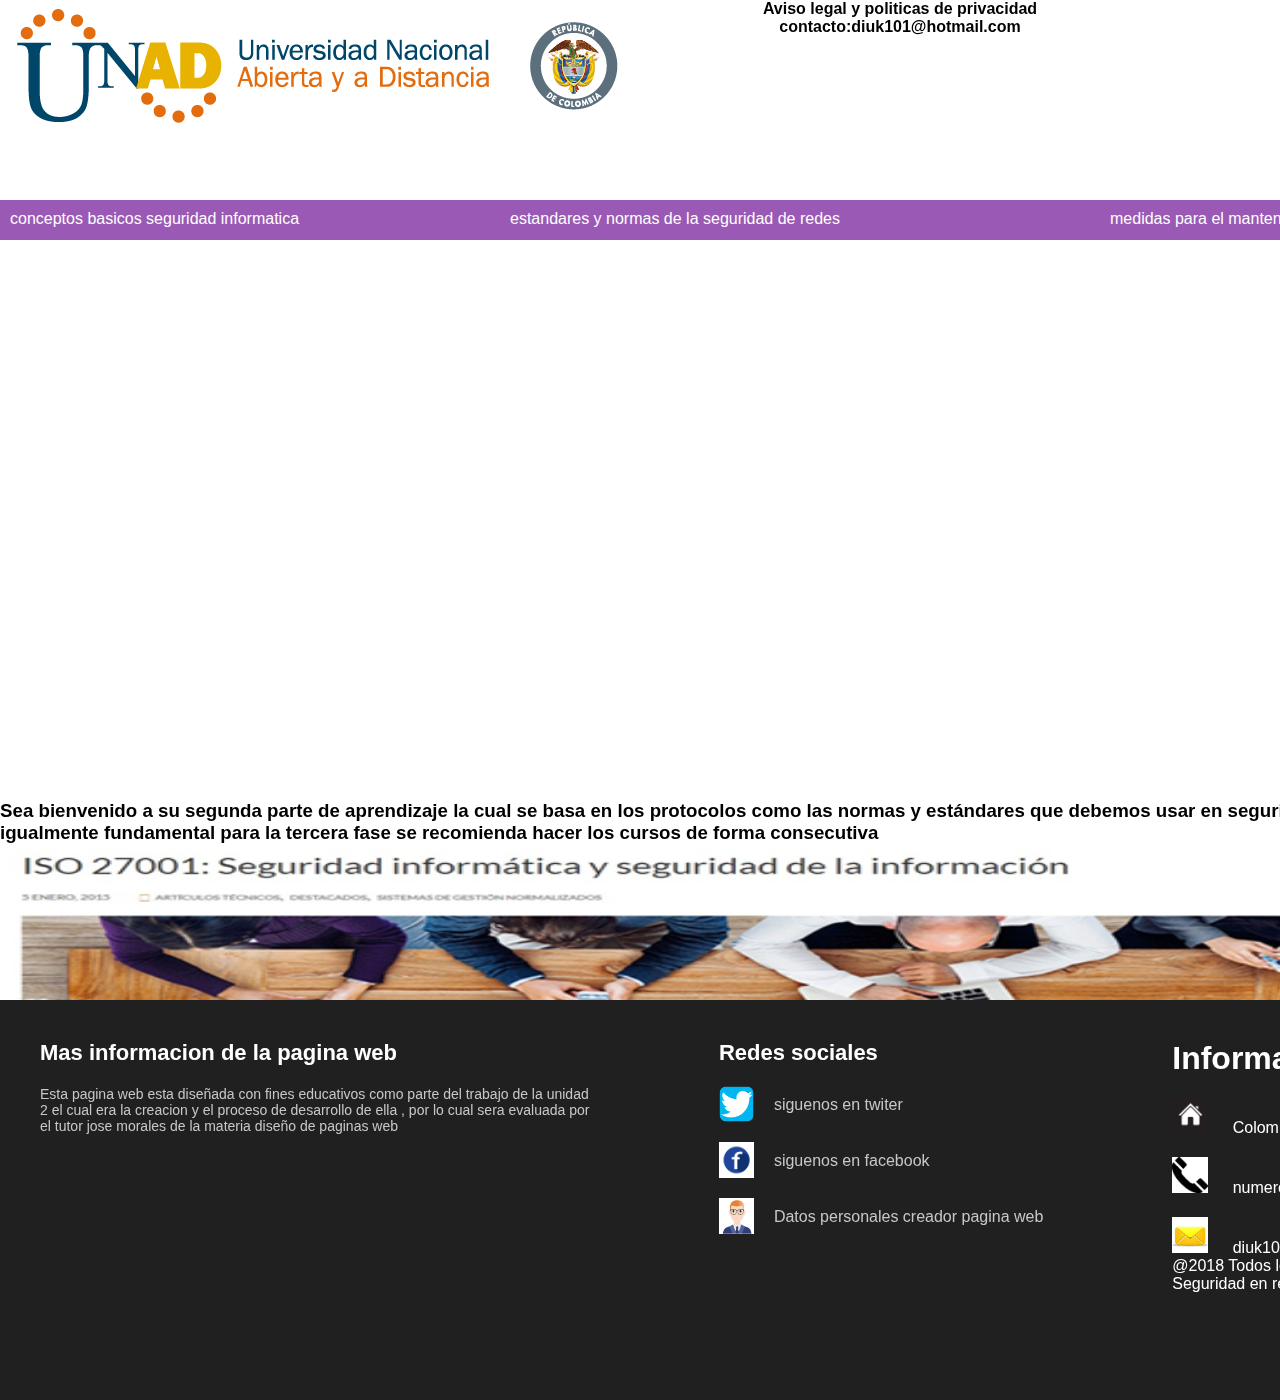
==== estandares.html @ b1d4c041 "tercerlink" ====
<!DOCTYPE html>

<html>
<head>
    <meta charset="utf-8">
    <meta description="estructura HTML5 Visual">
    <link rel="stylesheet" type="text/css" href="css/normalize.css">
    <link rel="stylesheet" type="text/css" href="css/estilo1.css">
 
    <title>Seguridad Informatica</title>



</head>
<body>

<header  >

<section id="logo">
<picture>
	<img src="img/logo.png"  >
</section>
</picture>

	<h4>Aviso legal y politicas de privacidad</h4>
    <h4>contacto:diuk101@hotmail.com</h4>


<p align="right">
<a href="http://www.websmultimedia.com/contador-de-visitas-gratis" title="Contador De Visitas Gratis">
<img style="border: 0px solid; display: inline;" alt="contador de visitas" src="http://www.websmultimedia.com/contador-de-visitas.php?id=254955"></a><br><a href='http://www.websmultimedia.com/contador-de-visitas-gratis'>Contador de visitas</a><br><a href='http://boxindian.com/'></a></p>

</header>

<nav>
        <!-- Listado de Navegación -->
    
        <div id="menu"> 
        <ul>
        <section id="boton1">
            <li><a href="personal.html">conceptos basicos seguridad informatica</a></li> 
             </section> 
             <section id="boton2">

            <li><a href="#">estandares y normas de la seguridad de redes</a></li> 
             </section>  
             <section id="boton3">
            <li><a href="mantenimiento.html">medidas para el mantenimiento de la seguridad informatica</a></li>
    </section> 
        </ul>    
       </div>    
</nav>


<article>
	
	<div class="slider">

<iframe width="1500" height="400" src="https://www.youtube.com/embed/7gZ2oD1iCD4" frameborder="0" allow="autoplay; encrypted-media" allowfullscreen></iframe>
  
    </div>
</article>
<div class="aside">
<aside>
    <h3>Sea bienvenido a su segunda parte de aprendizaje la cual se basa en los protocolos como las normas y estándares que debemos usar en seguridad informática , esta parte es igualmente fundamental para la tercera fase se recomienda hacer los cursos de forma consecutiva </h3>

<img src="img/normas.png" width="1500" height=" 300">
</div>
</aside>
<footer>
<section id="footer1">
    <div class="container-footer-all">
<div class="container-body">
    <div class="colum1">
        <h1>Mas informacion de la pagina web</h1>
            <p>Esta pagina web esta diseñada con fines educativos como parte del trabajo de la unidad 2 el cual era la creacion y el proceso de desarrollo de ella , por lo cual sera evaluada por el tutor jose morales de la materia diseño de paginas web</p>



    </div>
<div class="colum2">
    <h1>Redes sociales </h1>
<div class="row">
    <img src="img/Twitter.png">
<label>siguenos en twiter</label>
</div>
<div class="row">
    <img src="img/facebook.jpg">
<label>siguenos en facebook</label>
</div>
<div class="row">
    <a href="autor.html"><img src="img/persona.png"></a>
<label>Datos personales creador pagina web</label>
</div>
</div>
<div class="clomun3">
    <h1>Informacion contactos </h1>
<div class="row2">
    <img src="img/casa.png">
    <label>
        Colombia.boyaca,duitama
    </label>
    <div class="row2">
    <img src="img/celular1.jpg">
    <label>
        numero de telefono:3017753555
    </label>
</div>
<div class="row2">
    <img src="img/mensaje.jpg">
    <label>
        diuk101@hotmail.com
    </label>

<div class="container-footer">
<div class="copyright">
    @2018 Todos los derechos reservados Fredy Esteban Cely Rojas
</div>
<div class="information">
    Seguridad en redes informaticas 
</div>
 </div>
</div>
</section>
</footer>


</body>
<script type="js/jquery.js"></script>
<script type="js/modernizr.js"></script>
<script type="js/prefixfree.js"></script>
</html>
---- css/estilo1.css ----
* {

margin: 0px;
padding:0px;

}

body{



font-family: Arial, Helvetica;
margin-right: 5%;
margin-left: 5%;

}
<style >
	*{margin: 0;padding: 0;}
body{width: 1600px;height: 1200px;margin: auto;}
header{width: 1600px;height: 200px;}
nav{width: 1600px;height: 100px;margin: auto;float: left;}
article{width: 1600px;height: 500px;float: left;}
aside{width: 1600px;height: 200px;float:left;}
footer{width: 1600px;height: 200px;float: left;background-color: #0E0E0E;}
section#logo{width: 200px;height:200px;float: left;}
section#boton1{width: 500px;height:40px;float: left;background-color: #9B59B6;}
section#boton2{width: 600px;height:40px;float: left;background-color: #9B59B6;}
section#boton3{width: 500px;height:40px;float: left;background-color: #9B59B6;}
section#footer1{width: 1600px;height:400px;float: left;background-color: #202020;}
#header{
	color: F4D03F;
}

#menu{


}
#menu ul{

	list-style: none;
}
#menu ul li{
display: inline-block;
padding: 10px;
}

#menu ul li a{
 color: white;
text-decoration: none;

}
#menu ul li a:hover{
color: #42B881;
border: 1px orange solid;
background: rgba(150,0,20,0.10);

}
.slider{
	width: 95%;
	margin: auto;
	overflow: hidden;
	
}

.slider ul {
display: flex;
padding: 0;
width: 400%;

animation: cambio 20s infinite;
}
.slider li{
	width: 80%;
	list-style: none;
}
.slider img{
	width: 100%;
}

@keyframes cambio {
0%{margin-left: 0;}
20%{margin-left: 0;}

25%{margin-left: -100%;}
45%{margin: left:-100%;}

50%{margin-left: -200%;}
70%{margin: left:-200%;}

75%{margin-left: -300%;}
100%{margin: left:-300%;}
}
footer{
	width: 100%;
    color: white;


}

.container-footer-all{
	width: 100%;
	max-width: 1600px;
	padding:40px;
}
.container-body{
	display: flex;
	justify-content: space-between;
}

.colum1{
	max-width: 550px;
}
.colum1 h1{
	font-size: 22px;
}
.colum1 p{
	font-size: 14px;
	color: #C7C7C7;
	margin-top: 20PX
}
.colum2{
	max-width: 400px;
}
.colum2 h1{
	font-size: 22px;

}
.row{
	margin-top: 20px;
	display: flex;
}

.row img{
	width: 35px;
	height: 36px;
}
.row label{
	margin-top: 10px;
	margin-left: 20px;
	color: #C7C7C7;
}

.colum3{
	max-width:  5200px;
}
.colum3 h1 {

	font-size: 22px;
}
.row2{
margin-top: 20px;

}
.row2 img{
	width: 36px;
	height: 36px;
}

.row2 label{
	margin-left: 20px;
	max-width:150px;
	margin-top: 10px;
}

</style>
header{
height: 150px;

}
h4{

text-align: center;

}
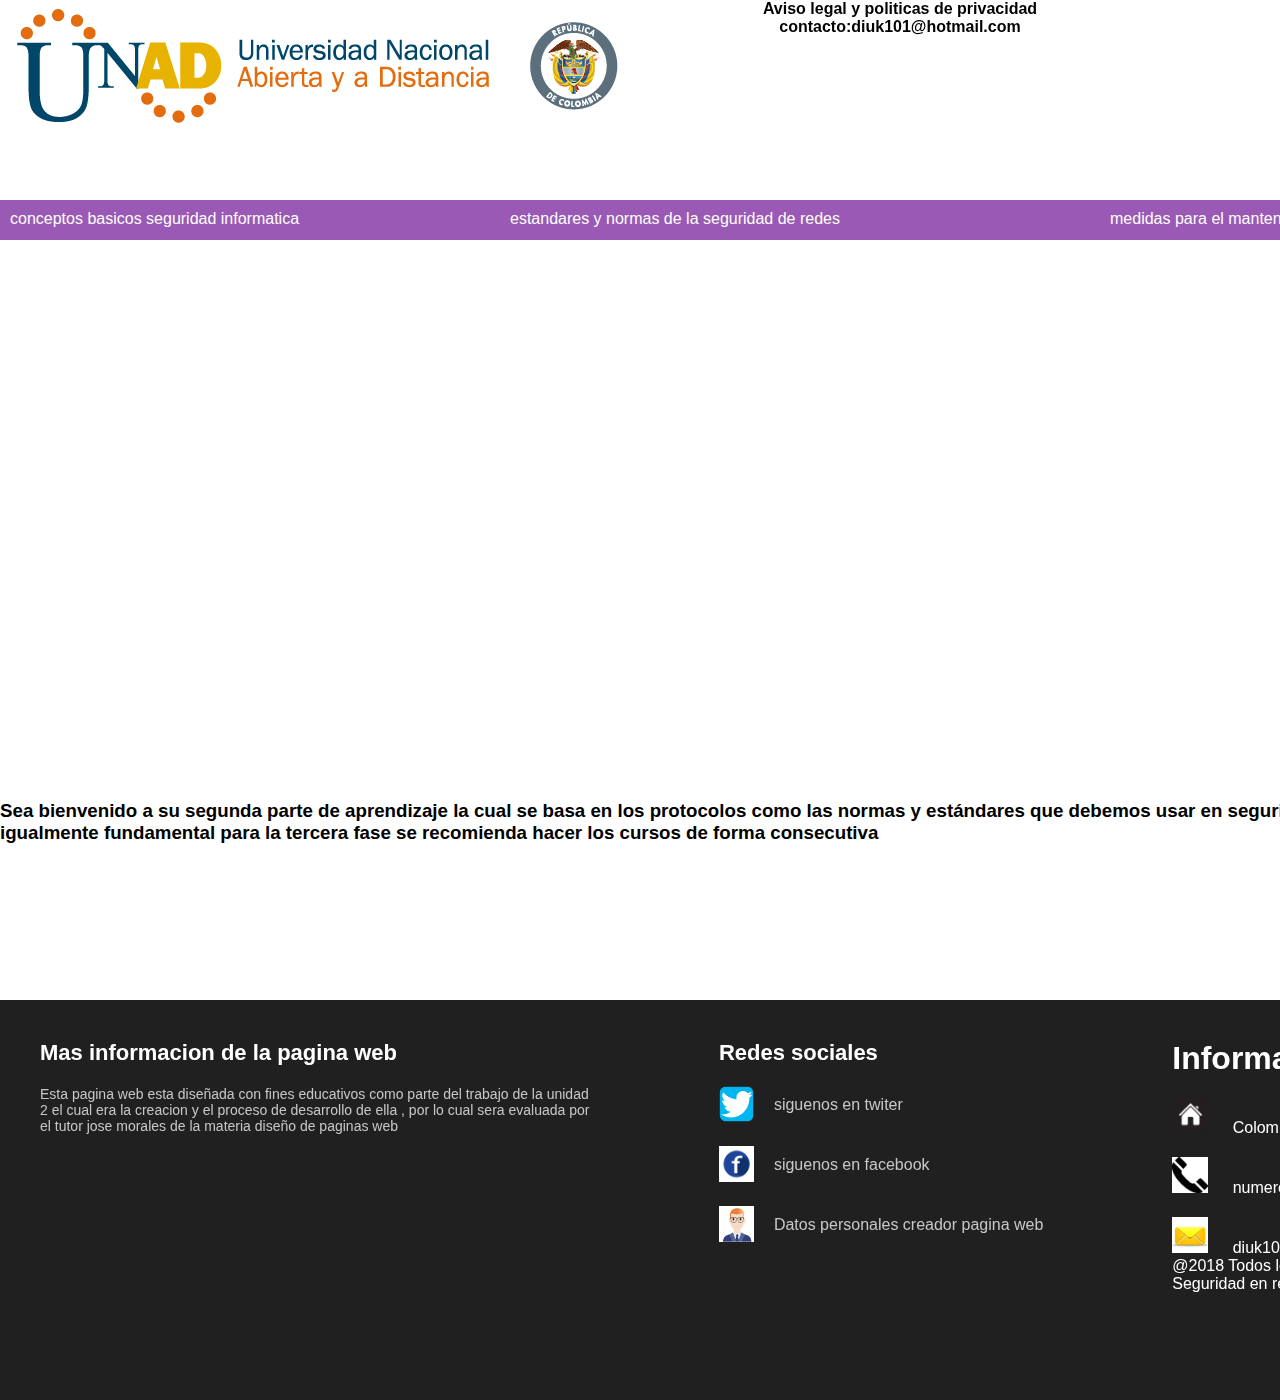
==== commit 467b6ca5: "terminado" ====
--- a/estandares.html
+++ b/estandares.html
@@ -18,7 +18,7 @@
 
 <section id="logo">
 <picture>
-	<img src="img/logo.png"  >
+	<a href="index.html"><img src="img/logo.png"  ></a>
 </section>
 </picture>
 
@@ -64,7 +64,8 @@
 <aside>
     <h3>Sea bienvenido a su segunda parte de aprendizaje la cual se basa en los protocolos como las normas y estándares que debemos usar en seguridad informática , esta parte es igualmente fundamental para la tercera fase se recomienda hacer los cursos de forma consecutiva </h3>
 
-<img src="img/normas.png" width="1500" height=" 300">
+<iframe src='https://es.educaplay.com/es/recursoseducativos/4019287/html5/test_de_internet_y_seguridad.htm' width='800' height='450' frameborder='0'></iframe><a href='https://es.educaplay.com/es/recursoseducativos/4019287/test_de_internet_y_seguridad.htm'> </a>
+
 </div>
 </aside>
 <footer>
@@ -81,11 +82,11 @@
 <div class="colum2">
     <h1>Redes sociales </h1>
 <div class="row">
-    <img src="img/Twitter.png">
+    <a href="https://twitter.com/search?q=unad&src=typd"><img src="img/Twitter.png"></a>
 <label>siguenos en twiter</label>
 </div>
 <div class="row">
-    <img src="img/facebook.jpg">
+    <a href="https://www.facebook.com/Unad-Zona-Boyacá-2003357469918832/"><img src="img/facebook.jpg"></a>
 <label>siguenos en facebook</label>
 </div>
 <div class="row">
